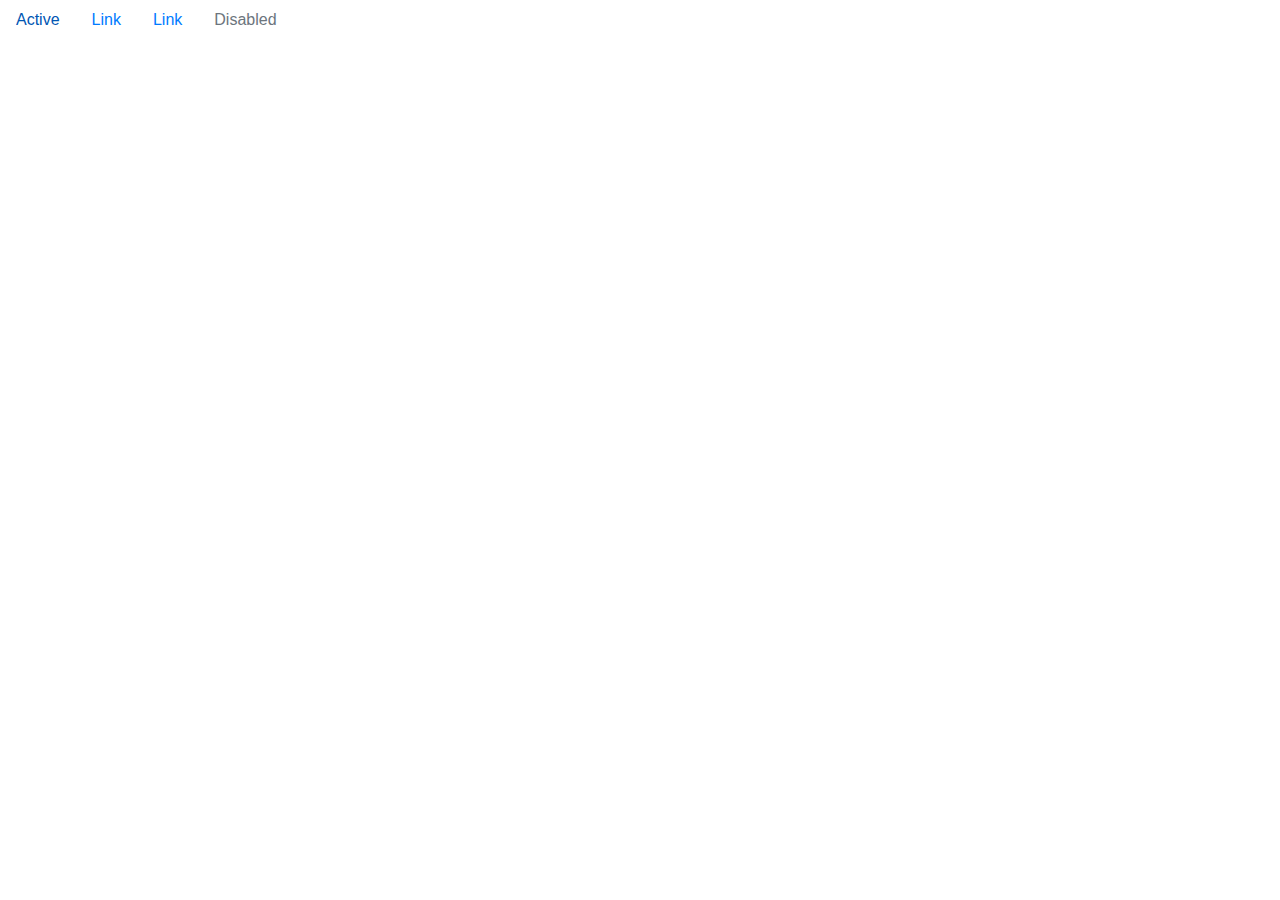
==== index2.html @ ab337f48 "mod02-12" ====
<!DOCTYPE html>
<html>
<head>
	<meta charset="utf-8">
	<meta name="viewport" content="width=device-with, initial-scale=1.0,maximum-scale=1.0">
	<title>Bootstrap</title>
	
	<link rel="stylesheet" type="text/css" href="assets/css/anime.css">
	<link rel="stylesheet" type="text/css" href="assets/css/bootstrap.min.css">
	<link rel="stylesheet" type="text/css" href="assets/css/style.css">

</head>
<body>
<ul class="nav">
  <li class="nav-item">
    <a class="nav-link active" href="#">Active</a>
  </li>
  <li class="nav-item">
    <a class="nav-link" href="#">Link</a>
  </li>
  <li class="nav-item">
    <a class="nav-link" href="#">Link</a>
  </li>
  <li class="nav-item">
    <a class="nav-link disabled" href="#">Disabled</a>
  </li>
</ul>

	<script type="text/javascript" src="assets/js/jquery-3.3.1.min.js"></script>
	<script src="https://cdnjs.cloudflare.com/ajax/libs/popper.js/1.14.3/umd/popper.min.js" integrity="sha384-ZMP7rVo3mIykV+2+9J3UJ46jBk0WLaUAdn689aCwoqbBJiSnjAK/l8WvCWPIPm49" crossorigin="anonymous"></script>
	<script type="text/javascript" src="assets/js/bootstrap.min.js"></script>
</body>
</html>
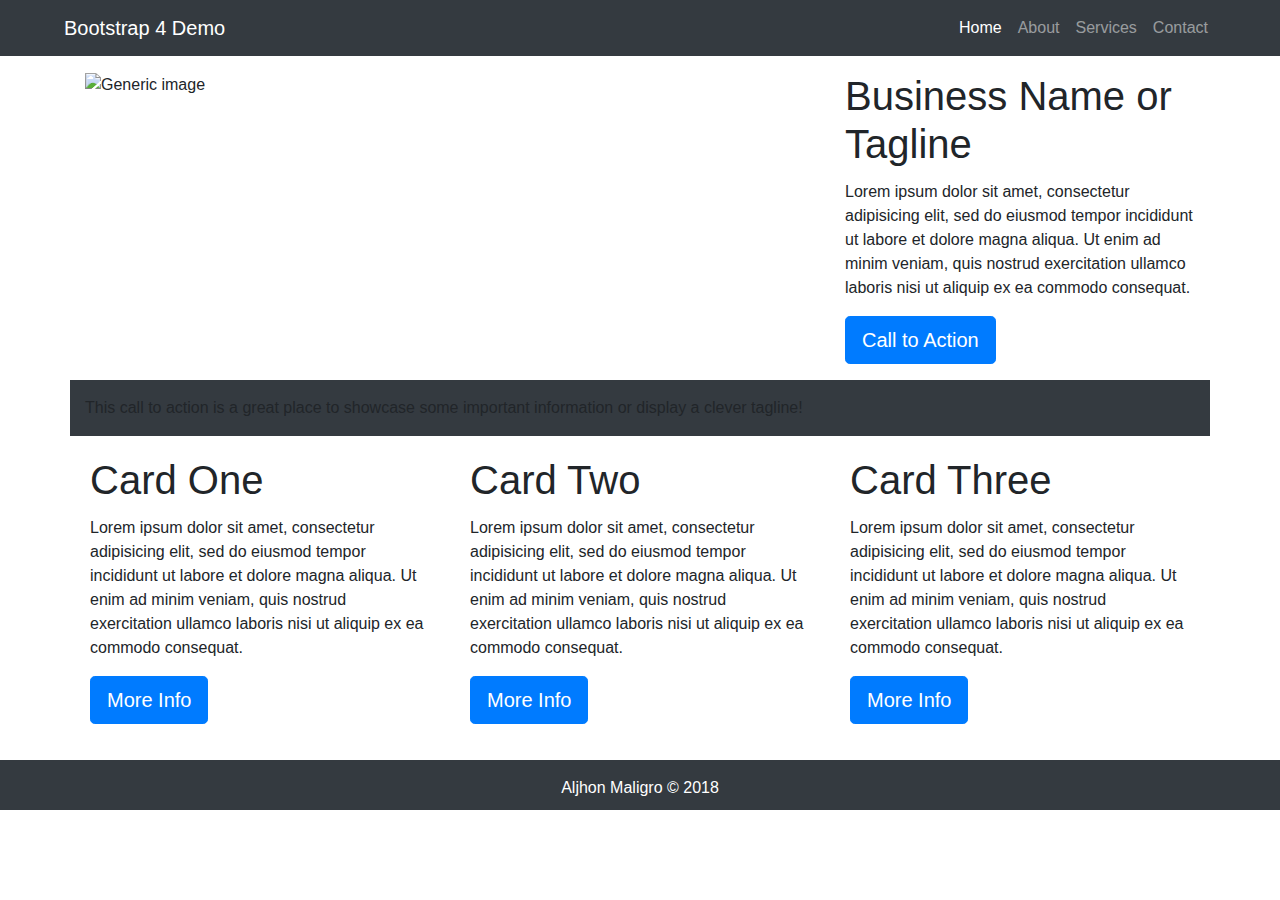
==== commit fec8ccf2: "second" ====
--- a/index2.html
+++ b/index2.html
@@ -1,33 +1,122 @@
 <!DOCTYPE html>
-<html>
+<html lang="en">
 <head>
-	<meta charset="utf-8">
-	<meta name="viewport" content="width=device-with, initial-scale=1.0,maximum-scale=1.0">
-	<title>Bootstrap</title>
-	
-	<link rel="stylesheet" type="text/css" href="assets/css/anime.css">
-	<link rel="stylesheet" type="text/css" href="assets/css/bootstrap.min.css">
-	<link rel="stylesheet" type="text/css" href="assets/css/style.css">
+
+  <meta charset="utf-8">
+  <meta name="viewport" content="width=device-width, initial-scale=1.0, maximum-scale=1.0, shrink-to-fit=no">
+  <meta http-equiv="X-UA-Compatible" content="IE-Edge">
+
+  <title>Bootstrap Activity</title>
+
+  <!-- fontawesome -->
+  <link rel="stylesheet" href="https://use.fontawesome.com/releases/v5.3.1/css/all.css" integrity="sha384-mzrmE5qonljUremFsqc01SB46JvROS7bZs3IO2EmfFsd15uHvIt+Y8vEf7N7fWAU" crossorigin="anonymous">
+
+  <!-- animate css-->
+  <link rel="stylesheet" type="text/css" href="assets/css/animate.css">
+
+  <!-- bootstrap css-->
+  <link rel="stylesheet" type="text/css" href="assets/css/bootstrap.min.css">
+
+  <!-- link to external css -->
+  <link rel="stylesheet" type="text/css" href="assets/css/style.css">
 
 </head>
 <body>
-<ul class="nav">
-  <li class="nav-item">
-    <a class="nav-link active" href="#">Active</a>
-  </li>
-  <li class="nav-item">
-    <a class="nav-link" href="#">Link</a>
-  </li>
-  <li class="nav-item">
-    <a class="nav-link" href="#">Link</a>
-  </li>
-  <li class="nav-item">
-    <a class="nav-link disabled" href="#">Disabled</a>
-  </li>
-</ul>
+    
+    <nav class="navbar navbar-expand-lg navbar-dark bg-dark">
+          <a class="navbar-brand pl-5" href="#">Bootstrap 4 Demo</a>
 
-	<script type="text/javascript" src="assets/js/jquery-3.3.1.min.js"></script>
-	<script src="https://cdnjs.cloudflare.com/ajax/libs/popper.js/1.14.3/umd/popper.min.js" integrity="sha384-ZMP7rVo3mIykV+2+9J3UJ46jBk0WLaUAdn689aCwoqbBJiSnjAK/l8WvCWPIPm49" crossorigin="anonymous"></script>
-	<script type="text/javascript" src="assets/js/bootstrap.min.js"></script>
+          <button class="navbar-toggler" type="button" data-toggle="collapse" data-target="#navbar-nav">
+            <span class="navbar-toggler-icon"></span>
+          </button>
+
+          <ul class="navbar-nav ml-auto pr-5">
+            <li class="nav-item">
+              <a class="nav-link active" href="#">Home</a>
+            </li>
+
+            <li class="nav-item">
+              <a class="nav-link" href="#">About</a>
+            </li>
+
+            <li class="nav-item">
+              <a class="nav-link" href="#">Services</a>
+            </li>
+
+            <li class="nav-item">
+              <a class="nav-link" href="#">Contact</a>
+            </li>
+          </ul>
+    </nav> <!-- end nav -->
+
+    <div class="container mt-3">
+          <div class="row">
+            <div class="col-lg-8 col-md-6 col-sm-12">
+              <img class="mr-3 img-fluid" src="https://via.placeholder.com/900x400" alt="Generic image">
+            </div>
+
+            <div class="col-lg-4 col-md-6 col-sm-12">
+              <h1 class="card-title">Business Name or Tagline</h1>
+              <p class="card-text">Lorem ipsum dolor sit amet, consectetur adipisicing elit, sed do eiusmod
+              tempor incididunt ut labore et dolore magna aliqua. Ut enim ad minim veniam,
+              quis nostrud exercitation ullamco laboris nisi ut aliquip ex ea commodo
+              consequat.</p>
+              <a href="#" class="btn btn-lg btn-primary">Call to Action</a>
+            </div>
+          </div>
+    </div>
+
+    <div class="container">
+      <div class="row bg-dark mt-3">
+        <div class="col-lg-12 col-md-6 col-sm-12 pt-3">
+          <p class="call-action">This call to action is a great place to showcase some important information or display a clever tagline!</p>
+        </div>
+      </div>
+    </div>
+
+    <div class="container">
+      <div class="row">
+
+          <div class="col-lg-4 col-md-6 col-sm-12 card-body">
+            <h1 class="card-title">Card One</h1>
+              <p class="card-text">Lorem ipsum dolor sit amet, consectetur adipisicing elit, sed do eiusmod tempor incididunt ut labore et dolore magna aliqua. Ut enim ad minim veniam,
+              quis nostrud exercitation ullamco laboris nisi ut aliquip ex ea commodo
+                consequat.</p>
+                <a href="#" class="btn btn-lg btn-primary">More Info</a>
+          </div>
+
+          <div class="col-lg-4 col-md-6 col-sm-12 card-body">
+            <h1 class="card-title">Card Two</h1>
+              <p class="card-text">Lorem ipsum dolor sit amet, consectetur adipisicing elit, sed do eiusmod tempor incididunt ut labore et dolore magna aliqua. Ut enim ad minim veniam,
+              quis nostrud exercitation ullamco laboris nisi ut aliquip ex ea commodo
+                consequat.</p>
+                <a href="#" class="btn btn-lg btn-primary">More Info</a>
+          </div>
+
+          <div class="col-lg-4 col-md-6 col-sm-12 card-body">
+            <h1 class="card-title">Card Three</h1>
+              <p class="card-text">Lorem ipsum dolor sit amet, consectetur adipisicing elit, sed do eiusmod tempor incididunt ut labore et dolore magna aliqua. Ut enim ad minim veniam,
+              quis nostrud exercitation ullamco laboris nisi ut aliquip ex ea commodo
+                consequat.</p>
+                <a href="#" class="btn btn-lg btn-primary">More Info</a>
+          </div>
+      </div>
+    </div>
+    
+
+    <footer class="footer bg-dark mt-3 pt-3">Aljhon Maligro &copy; 2018</footer>
+
+
+
+
+
+        <!-- jquery first then popper the bootstrap js -->
+    <script src="assets/js/jquery-3.3.1.min.js"></script>
+
+    <script src="https://cdnjs.cloudflare.com/ajax/libs/popper.js/1.14.3/umd/popper.min.js" integrity="sha384-ZMP7rVo3mIykV+2+9J3UJ46jBk0WLaUAdn689aCwoqbBJiSnjAK/l8WvCWPIPm49" crossorigin="anonymous"></script>
+
+        <!-- external bootstrap js -->
+    <script src="assets/js/bootstrap.min.js"></script>
+
 </body>
 </html>--- a/assets/css/style.css
+++ b/assets/css/style.css
@@ -0,0 +1,10 @@
+*{
+	margin: 0px;
+	padding: 0px;
+}
+
+footer{
+	color: white;
+	text-align: center;
+	min-height: 50px;
+}